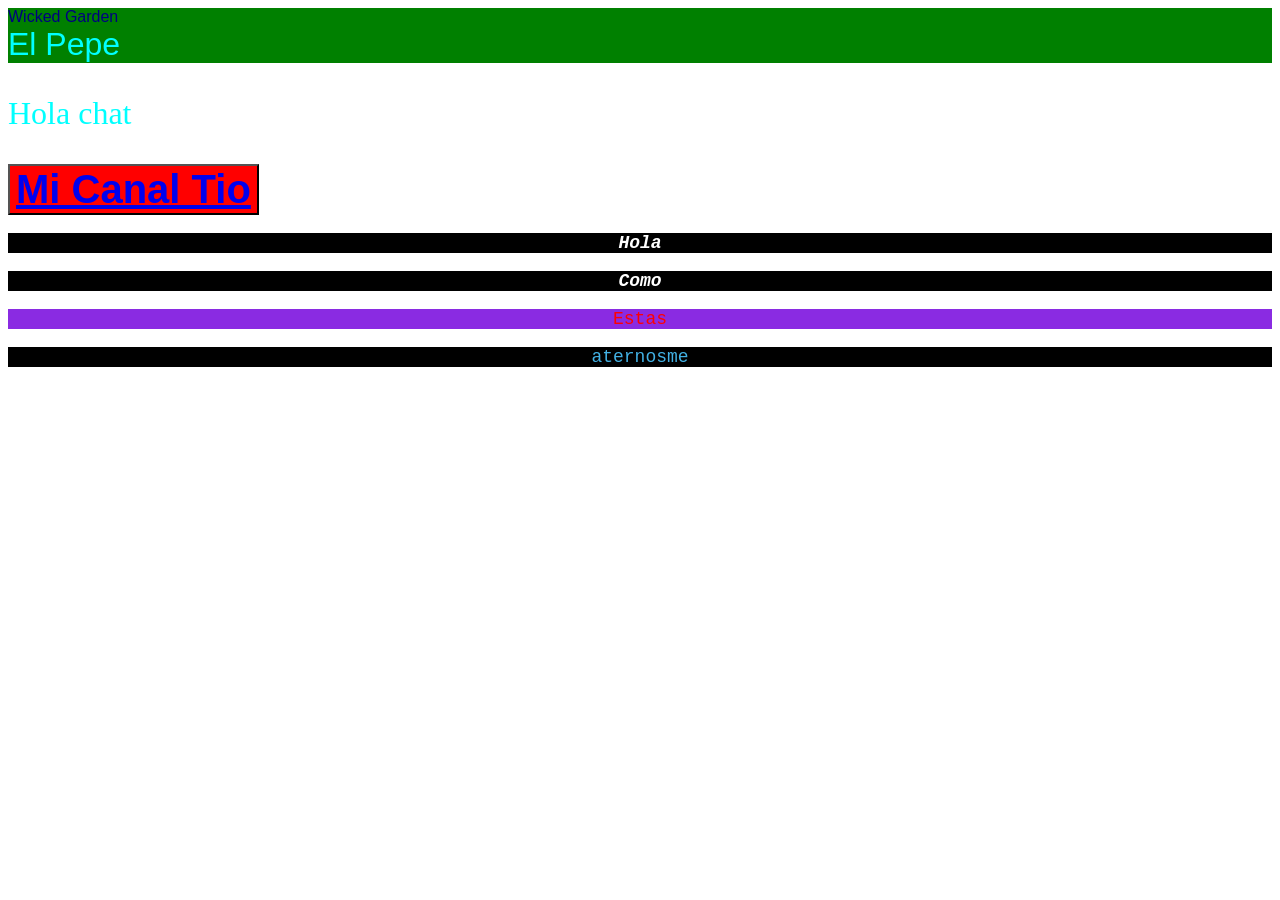
==== foundations/intro-to-css/All Mixed Up/index.html @ fd2dd771 "lil experiment" ====
<!DOCTYPE html>
<html lang="en">
<head>
    <meta charset="UTF-8">
    <meta name="viewport" content="width=device-width, initial-scale=1.0">
    <link rel="stylesheet" href="style.css">
    <title>All Mixed Up</title>
</head>
<body>
    <!-- 1 css methods -->
    <div>Wicked Garden</div>
    <div class="two">El Pepe</div>

    <!-- 2 class id selectors -->
    <p class="one">Hola chat</p>
    <button><a href="https://youtube.com/@AndySundayy" target="_blank">Mi Canal Tio</a></button>
    <!-- 3 grouping selectors -->
    <p class="black">Hola</p>
    <p class="black">Como</p>
    <p class="red">Estas</p>
    <p class="blu">aternosme</p>
    <!-- 4 chaining selectors -->
    
    <!-- 5 descendant combinator -->
</body>
</html>
---- foundations/intro-to-css/All Mixed Up/style.css ----
div {
    color: navy;
    font-family: sans-serif;
    background-color: green;
}

.one, .two {
    color: aqua;
    font-size: 32px;
}

button {
    background-color: red;
    font-size: 40px;
    font-weight: bold;
}

.black, .red, .blu {
    background-color: black;
    font-family: 'Courier New', Courier, monospace;
    font-size: large;
    color: white;
    text-align: center;
}
.black {
    font-weight: bolder;
    font-style: italic;
}

.red {
    color: red;
    background-color: blueviolet;
}

.blu {
    color: rgb(66, 177, 228);  
}
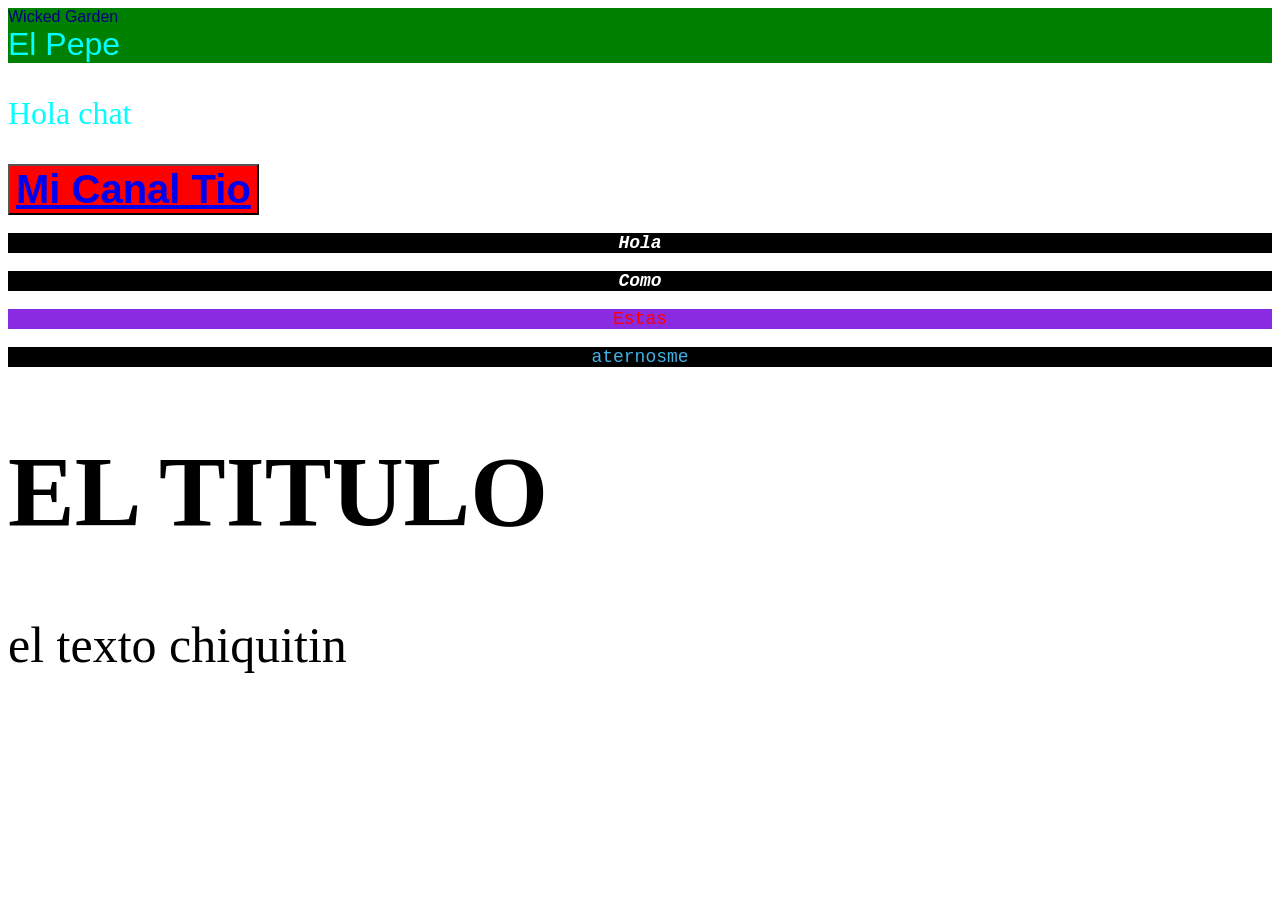
==== commit 399657e9: "do block-and-inline exercise 1" ====
--- a/foundations/intro-to-css/All Mixed Up/index.html
+++ b/foundations/intro-to-css/All Mixed Up/index.html
@@ -20,7 +20,8 @@
     <p class="red">Estas</p>
     <p class="blu">aternosme</p>
     <!-- 4 chaining selectors -->
-    
+    <h1 class="title head">EL TITULO</h1>
+    <p class="title subtext">el texto chiquitin</p>
     <!-- 5 descendant combinator -->
 </body>
 </html>
--- a/foundations/intro-to-css/All Mixed Up/style.css
+++ b/foundations/intro-to-css/All Mixed Up/style.css
@@ -36,3 +36,10 @@
     color: rgb(66, 177, 228);  
 }
 
+.title.head {
+    font-size: 100px;
+}
+
+.title.subtext {
+    font-size: 50px;
+}
